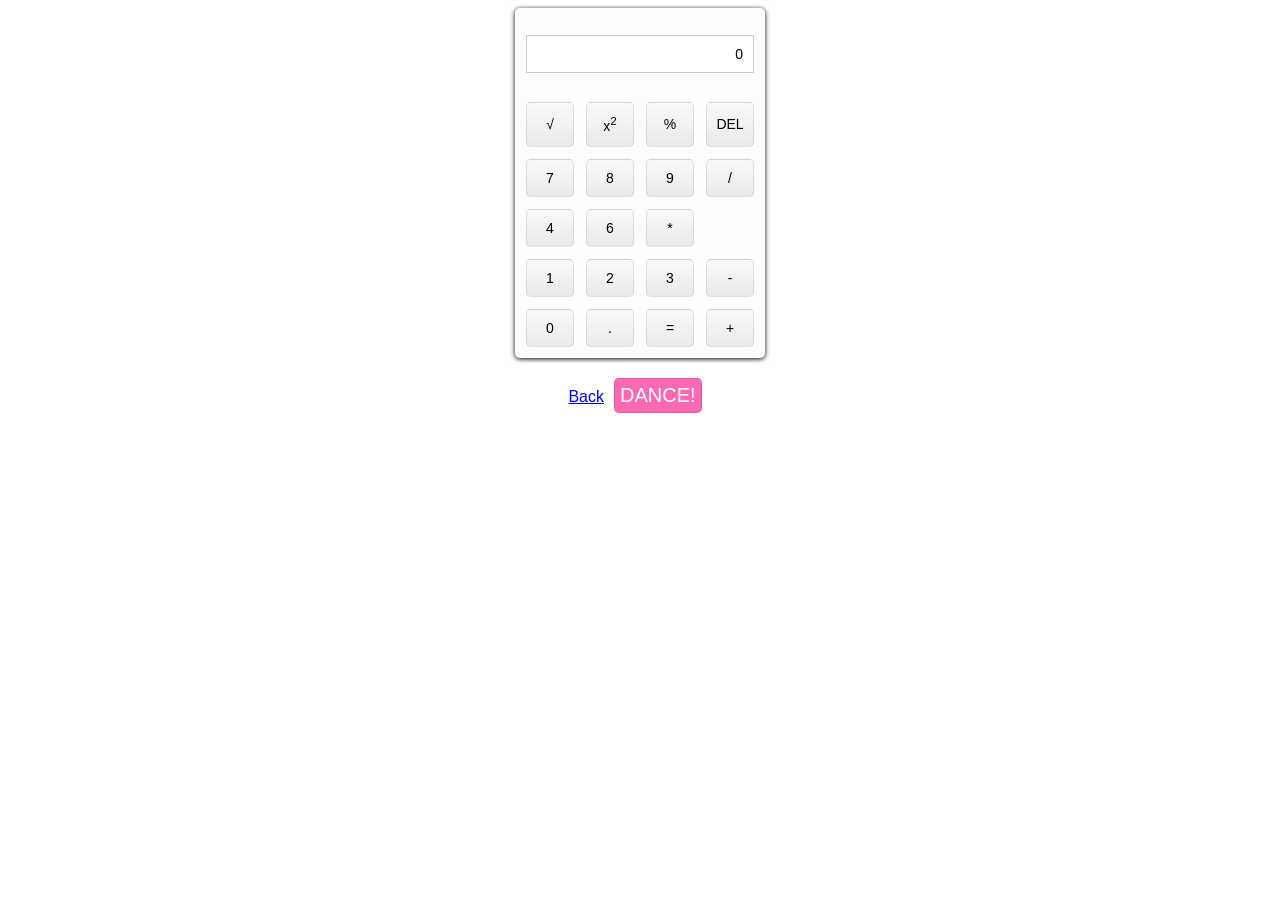
==== views/calc.html @ e8990f70 "Shira" ====
<!DOCTYPE html>
<html>
  <head>
    <title>Calculator</title>
    <script src="/static/js/jquery-1.10.2.js" type="text/javascript"></script>
    <script src="/static/js/calc.js" type="text/javascript"></script>
    <link href="/static/css/calc.css" rel="stylesheet" type="text/css">
  </head>
  <body>
  <table id="calc_container">
    <tr>
      <td colspan="4"><div id="output">0</div></td>
    </tr>
    <tr>
      <td><button id="sqrt">&#8730;</button></td>
      <td><button id="square">x<sup>2</sup></button></td>
      <td><button id="mod">%</button></td>
      <td><button id="clear">DEL</button></td>
    </tr>
    <tr>
      <td><button id="seven">7</button></td>
      <td><button id="eight">8</button></td>
      <td><button id="nine">9</button></td>
      <td><button id="div">/</button></td>
    </tr>
    <tr>
      <td><button id="four">4</button></td>
      <td><button id="six">6</button></td>
      <td><button id="mul">*</button></td>
    </tr>
    <tr>
      <td><button id="one">1</button></td>
      <td><button id="two">2</button></td>
      <td><button id="three">3</button></td>
      <td><button id="sub">-</button></td>
    </tr>
    <tr>
      <td><button id="zero">0</button></td>
      <td><button id="dot">.</button></td>
      <td><button id="equals">=</button></td>
      <td><button id="add">+</button></td>
    </tr>
  </table>
  <div class="container">
    <a href="/">Back</a><button id="dance">DANCE!</button>
  </div>
  </body>
</html>
---- static/css/calc.css ----
body {
  font-family: Arial, "Helvetica Neue", Helvetica, sans-serif;
}

#calc_container {
  background-color: #fdfdfd;
  width: 250px;
  height: 350px;
  box-shadow: 0 1px 5px black;
  border-radius: 5px;
  margin: 0 auto;
  border-spacing: 10px;
  table-layout: fixed;
}

table button {
  font-size: 14px;
  cursor: pointer;
  width: 100%;
  height: 100%;
  border-radius: 5px;
  background-color: #f9f9f9;
  border: 1px solid rgba(0, 0, 0, 0.1);
  background: -webkit-linear-gradient(#f9f9f9, #e9e9e9);
  background: -moz-linear-gradient(#f9f9f9, #e9e9e9);
  background: -o-linear-gradient(#f9f9f9, #e9e9e9);
  background: linear-gradient(#f9f9f9, #e9e9e9);
  outline: none;
}

button:hover {
  box-shadow: 0 0 1px rgba(0, 0, 0, 0.5);
}

table button:active {
  background: -webkit-linear-gradient(#e9e9e9, #f9f9f9);
  background: -moz-linear-gradient(#e9e9e9, #f9f9f9);
  background: -o-linear-gradient(#e9e9e9, #f9f9f9);
  background: linear-gradient(#e9e9e9, #f9f9f9);
}

#output {
  background-color: white;
  text-align: right;
  font-size: 14px;
  border: 1px solid rgba(0,0,0,0.2);
  padding: 10px;
}

.container {
  margin-top: 10px;
  text-align: center;
}

#dance {
  cursor: pointer;
  margin: 10px;
  padding: 5px;
  font-size: 20px;
  color: white;
  background-color: #ff69b4;
  border-radius: 5px;
  border: 1px solid rgba(0, 0, 0, 0.1);
  outline: none;
}

.dance {
  -webkit-animation-name: dance;
  -webkit-animation-duration: 2s;
}

@-webkit-keyframes dance {
  0%,50%,100% {
    -webkit-transform: translateY(0px) rotate(0deg);
    opacity: 1;
  }
  25% {
    -webkit-transform: translateY(-30px) rotate(-20deg);
    opacity: 0.5;
  }
  75% {
    -webkit-transform: translateY(-30px) rotate(20deg);
    opacity: 0.5;
  }
}
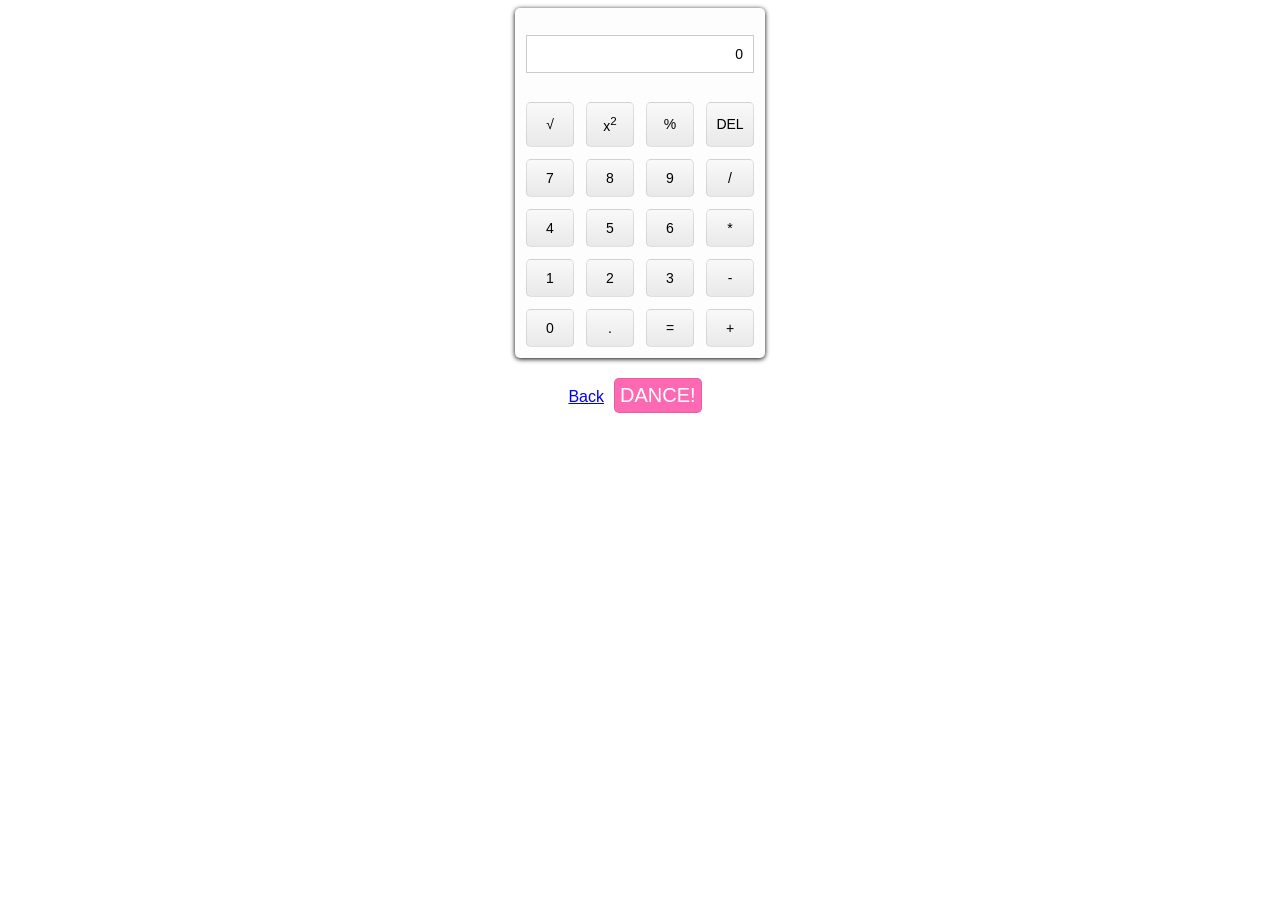
==== commit f8c0d82a: "add 5" ====
--- a/views/calc.html
+++ b/views/calc.html
@@ -25,6 +25,7 @@
     </tr>
     <tr>
       <td><button id="four">4</button></td>
+      <td><button id="five">5</button></td>
       <td><button id="six">6</button></td>
       <td><button id="mul">*</button></td>
     </tr>
